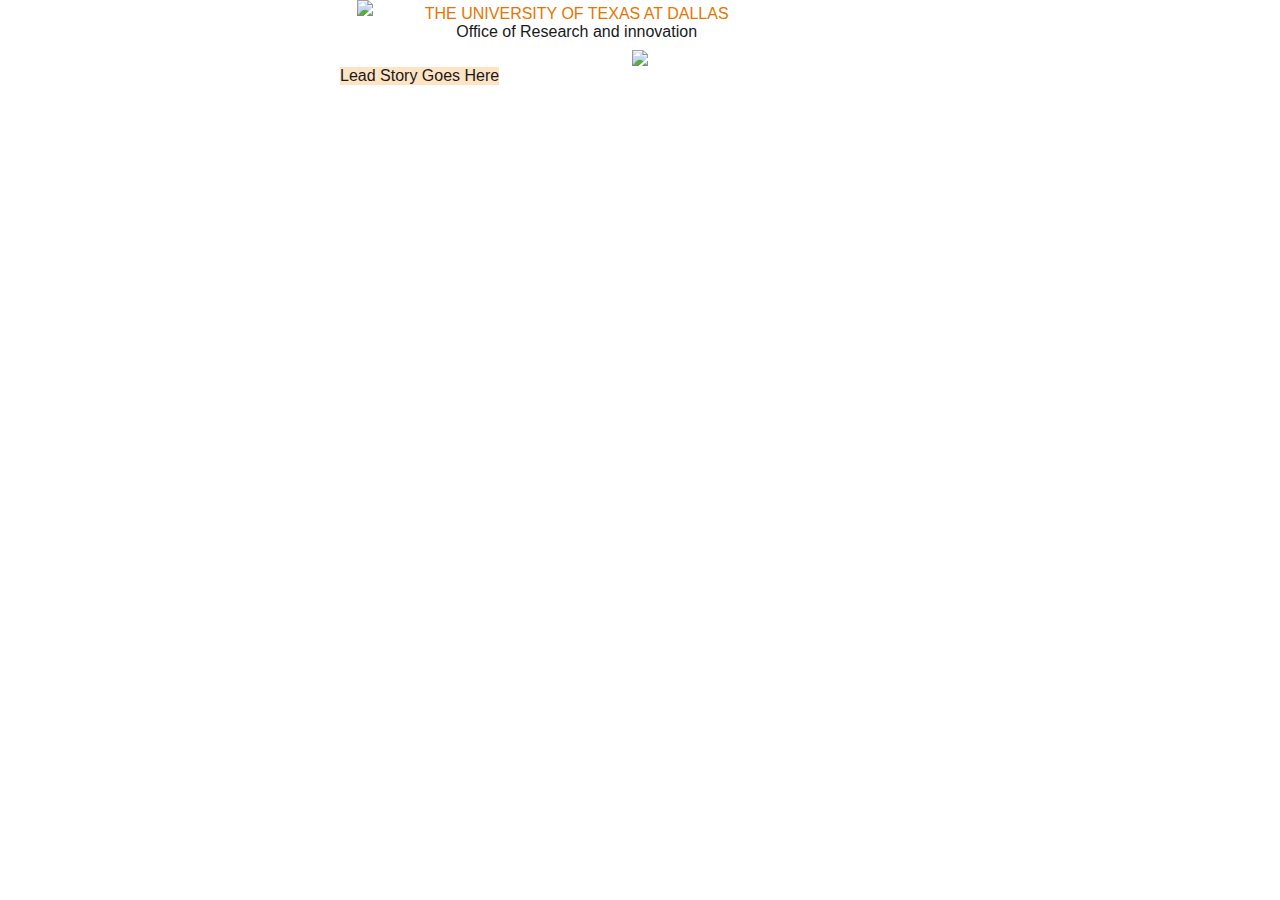
==== index.html @ 168304de "start" ====
<!DOCTYPE html>

<head>
    <title>HTML Email</title>
    <link href="style.css" rel="stylesheet">
</head>

<body>
    <center class="wrapper">

        <table class="main" width="100%">

            <!-- LOGO -->
            <tr>
                <td>
                    <table width="100%" class="logo">
                        <tr>
                            <td class="columns">
                                <table class="column utd">
                                    <tr>
                                        <td>
                                            <img id="utd" alt="UTD Logo" title="UTD Logo">
                                        </td>
                                    </tr>
                                </table>
                            </td>

            <!-- HEADER -->
                            <td>
                                <table class="column heading">
                                    <tr>
                                        <td id="heading1">The University of Texas at Dallas</td>
                                    </tr>
                                    <tr>
                                        <td>Office of Research and innovation</td>
                                    </tr>
                                </table>
                            </td>
                        </tr>

                    </table>
                </td>
            </tr>

            <!-- HSR -->
            <tr>
                <td>
                    <table width="100%" class="hsr">
                        <tr class="columns hsr">
                            <td><img id="hsr" alt="Human Subject Research" title="Human Subject Research"></td>
                        </tr>
                        <tr id="caption">
                            <td>Lead Story Goes Here</td>
                        </tr>
                    </table>
                </td>
            </tr>

            <!-- BODY PARAGRAPH -->

            <!-- DIVERSITY -->

            <!-- HELPFUL HINTS -->

            <!-- BODY PARAGRAPH -->

            <!-- VOLUNTEERS -->

        </table>

    </center>
    <script src="imgPath.js"></script>
</body>
---- style.css ----
body {
    margin: 0;
}

table {
    border-spacing: 0;
}

td {
    padding: 0;
}

img {
    border: 0;
}

#utd {
    width: 100%;
    height: 100%;
}

#heading1 {
    text-transform:uppercase;
    color: #e87500;
}

#heading2 {
    color: gray;
}

#hsr {
    width: 100%;
}

#caption {
    display: inline-block;
    background-color:bisque;
}

.hsr #caption {

}

.wrapper {
    width: 100%;
}

.main {
    table-layout: fixed;
    width: 100%;
    background-color: #ffffff;
    margin: 0 auto;
    max-width: 600px;
    font-family: sans-serif;
    color: #171a1b;
}

.columns {
    text-align: center;
    font-size: 0;
}

.columns .column {
    table-layout: fixed;
    max-width: 300px;
    display: inline-block;
    vertical-align: top;
}

.utd {
    width: 50px;
    height: 50px;
}

.heading {
    display: inline-block;
    text-align: center;
}

.hsr {
    max-height: 112px;
}
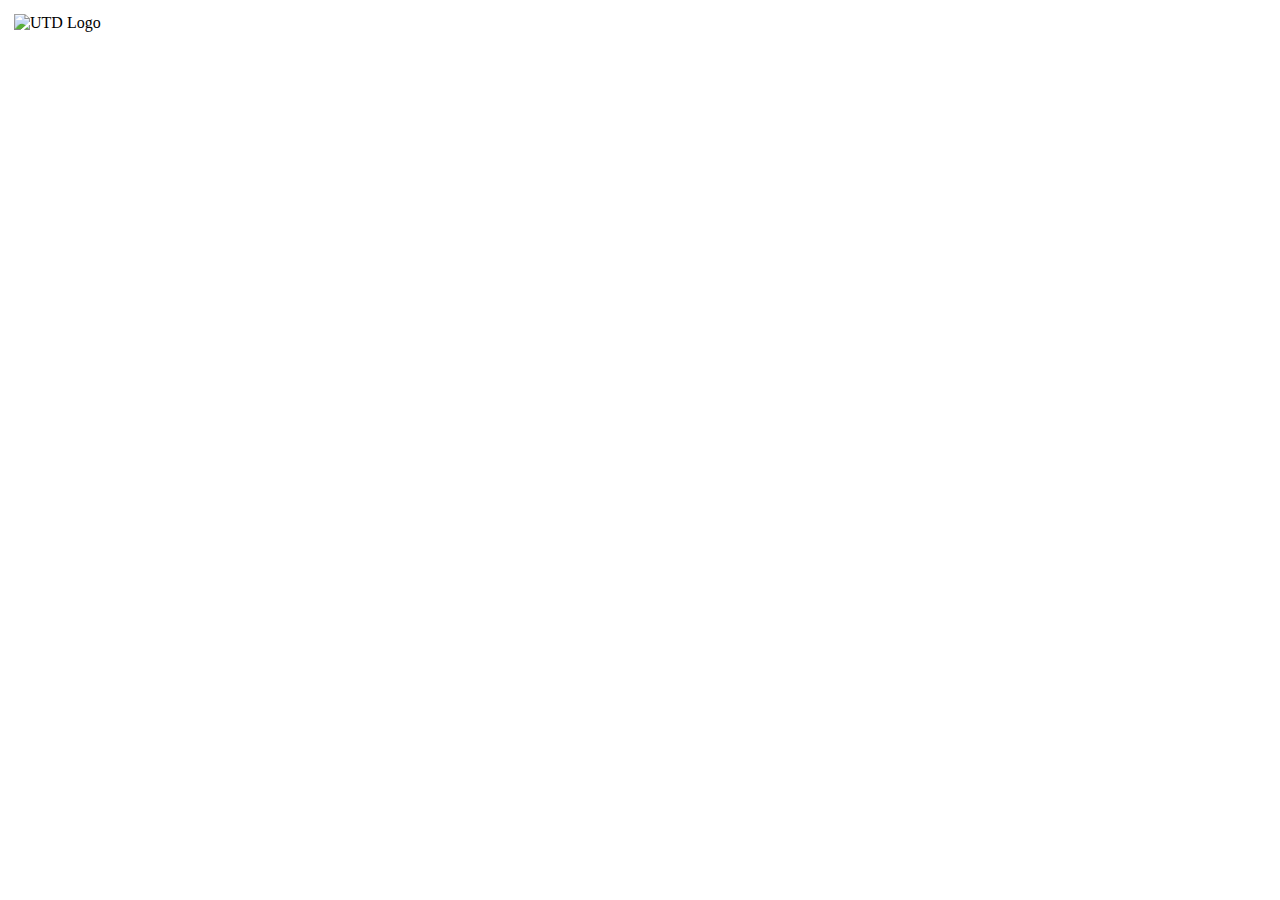
==== commit 9660a251: "put all on html file" ====
--- a/index.html
+++ b/index.html
@@ -1,9 +1,18 @@
 <!DOCTYPE html>
+<html lang="en">
+<head>
+    <meta charset="UTF-8">
+    <meta http-equiv="X-UA-Compatible" content="IE=edge">
+    <meta name="viewport" content="width=device-width, initial-scale=1.0">
+    <title>HTML Email</title>
+    <style>
 
-<head>
-    <title>HTML Email</title>
-    <link href="style.css" rel="stylesheet">
+    </style>
 </head>
+<body>
+    
+</body>
+</html>
 
 <body>
     <center class="wrapper">
@@ -11,50 +20,22 @@
         <table class="main" width="100%">
 
             <!-- LOGO -->
+
             <tr>
                 <td>
-                    <table width="100%" class="logo">
+                    <table class="header columns column">
                         <tr>
-                            <td class="columns">
-                                <table class="column utd">
-                                    <tr>
-                                        <td>
-                                            <img id="utd" alt="UTD Logo" title="UTD Logo">
-                                        </td>
-                                    </tr>
-                                </table>
-                            </td>
-
-            <!-- HEADER -->
                             <td>
-                                <table class="column heading">
-                                    <tr>
-                                        <td id="heading1">The University of Texas at Dallas</td>
-                                    </tr>
-                                    <tr>
-                                        <td>Office of Research and innovation</td>
-                                    </tr>
-                                </table>
+                                <img id="utd" alt="UTD Logo" title="UTD Logo">
                             </td>
                         </tr>
-
                     </table>
                 </td>
             </tr>
 
+            <!-- HEADER -->
+
             <!-- HSR -->
-            <tr>
-                <td>
-                    <table width="100%" class="hsr">
-                        <tr class="columns hsr">
-                            <td><img id="hsr" alt="Human Subject Research" title="Human Subject Research"></td>
-                        </tr>
-                        <tr id="caption">
-                            <td>Lead Story Goes Here</td>
-                        </tr>
-                    </table>
-                </td>
-            </tr>
 
             <!-- BODY PARAGRAPH -->
 
@@ -69,5 +50,15 @@
         </table>
 
     </center>
-    <script src="imgPath.js"></script>
+
+    <script>
+        const style = getComputedStyle(document.documentElement);
+        const path = '/Users/jls200015/Library/CloudStorage/Box-Box/images';
+        const imgs = document.querySelectorAll('img');
+        imgs.forEach(img => {
+            let fileName = img.id;
+            img.src = path + '/' + fileName + '.png';
+            console.log(path + '/' + fileName + '.png');
+        });
+    </script>
 </body>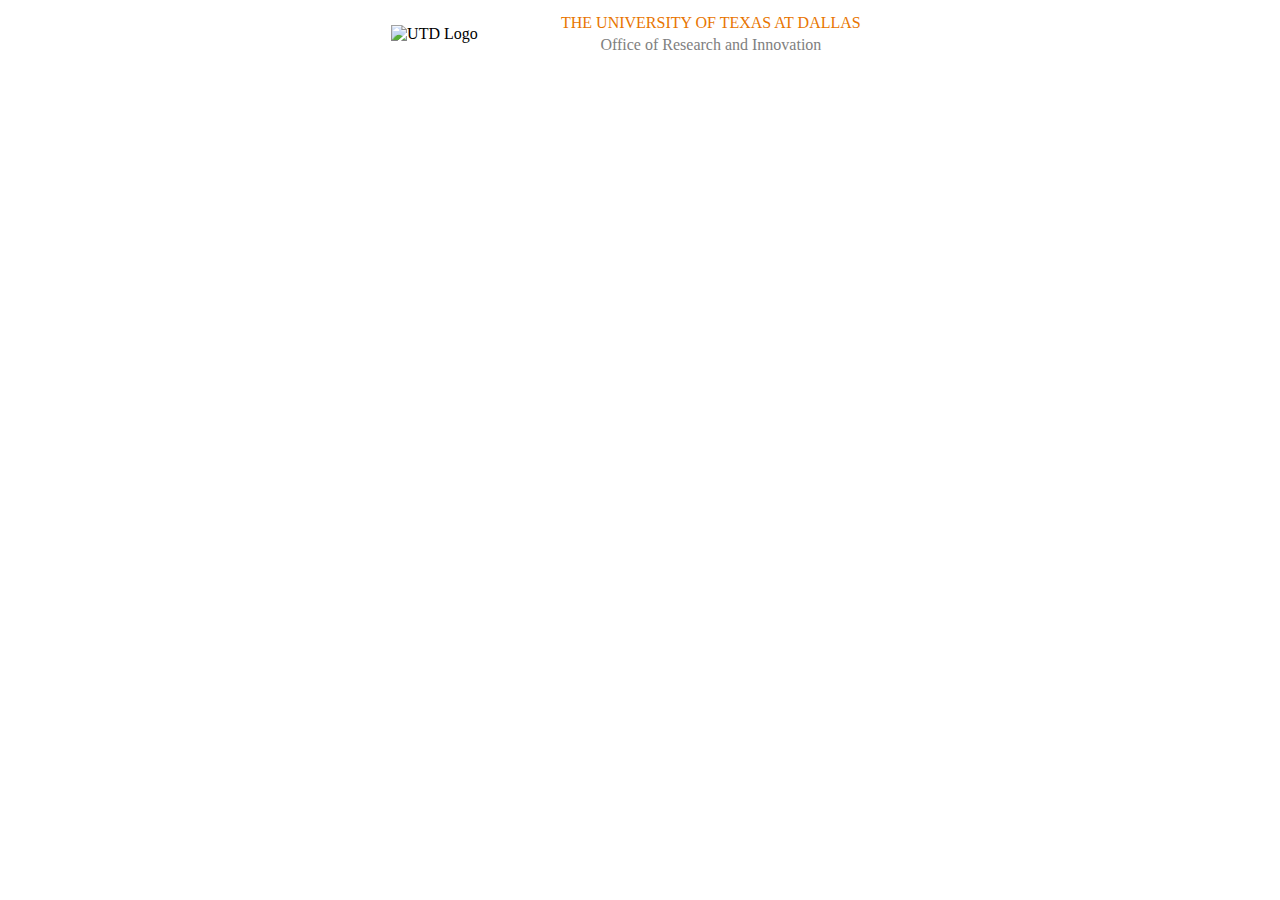
==== commit 744cf803: "update" ====
--- a/index.html
+++ b/index.html
@@ -1,39 +1,77 @@
 <!DOCTYPE html>
 <html lang="en">
+
 <head>
     <meta charset="UTF-8">
     <meta http-equiv="X-UA-Compatible" content="IE=edge">
     <meta name="viewport" content="width=device-width, initial-scale=1.0">
     <title>HTML Email</title>
     <style>
+        table {
+            border: 0;
+        }
 
+        .wrapper * {
+            margin-right: auto;
+            margin-left: auto;
+        }
+
+        .main {
+            width: 100%;
+            max-width: 600px;
+        }
+
+        .heading {
+            text-align: center;
+        }
+
+        .column1 {
+            margin-right: 0;
+        }
     </style>
+    <script>
+        const utd = document.querySelector("#utd");
+        const column2 = document.getElementsByClassName("column2")[0];
+        const column2Style = getComputedStyle(column2);
+        console.log(column2Style);
+
+    </script>
 </head>
-<body>
-    
-</body>
-</html>
 
 <body>
+
     <center class="wrapper">
-
-        <table class="main" width="100%">
+        <table class="main">
 
             <!-- LOGO -->
 
             <tr>
-                <td>
-                    <table class="header columns column">
+                <td id="utd">
+                    <table class="header column column1">
                         <tr>
                             <td>
-                                <img id="utd" alt="UTD Logo" title="UTD Logo">
+                                <img style="width: 50px; height: 50px;"
+                                    src="https://github.com/karrabl4st/design/blob/master/utd.png?raw=true"
+                                    alt="UTD Logo" title="UTD Logo">
                             </td>
                         </tr>
                     </table>
                 </td>
+
+                <!-- HEADER -->
+
+                <td>
+                    <table class="header heading column column2">
+                        <tr>
+                            <td style="text-transform:uppercase; color:#e87500">The University of Texas at Dallas</td>
+                        </tr>
+                        <tr>
+                            <td style="color:gray">Office of Research and Innovation</td>
+                        </tr>
+                    </table>
+                </td>
+
             </tr>
-
-            <!-- HEADER -->
 
             <!-- HSR -->
 
@@ -48,17 +86,5 @@
             <!-- VOLUNTEERS -->
 
         </table>
-
     </center>
-
-    <script>
-        const style = getComputedStyle(document.documentElement);
-        const path = '/Users/jls200015/Library/CloudStorage/Box-Box/images';
-        const imgs = document.querySelectorAll('img');
-        imgs.forEach(img => {
-            let fileName = img.id;
-            img.src = path + '/' + fileName + '.png';
-            console.log(path + '/' + fileName + '.png');
-        });
-    </script>
 </body>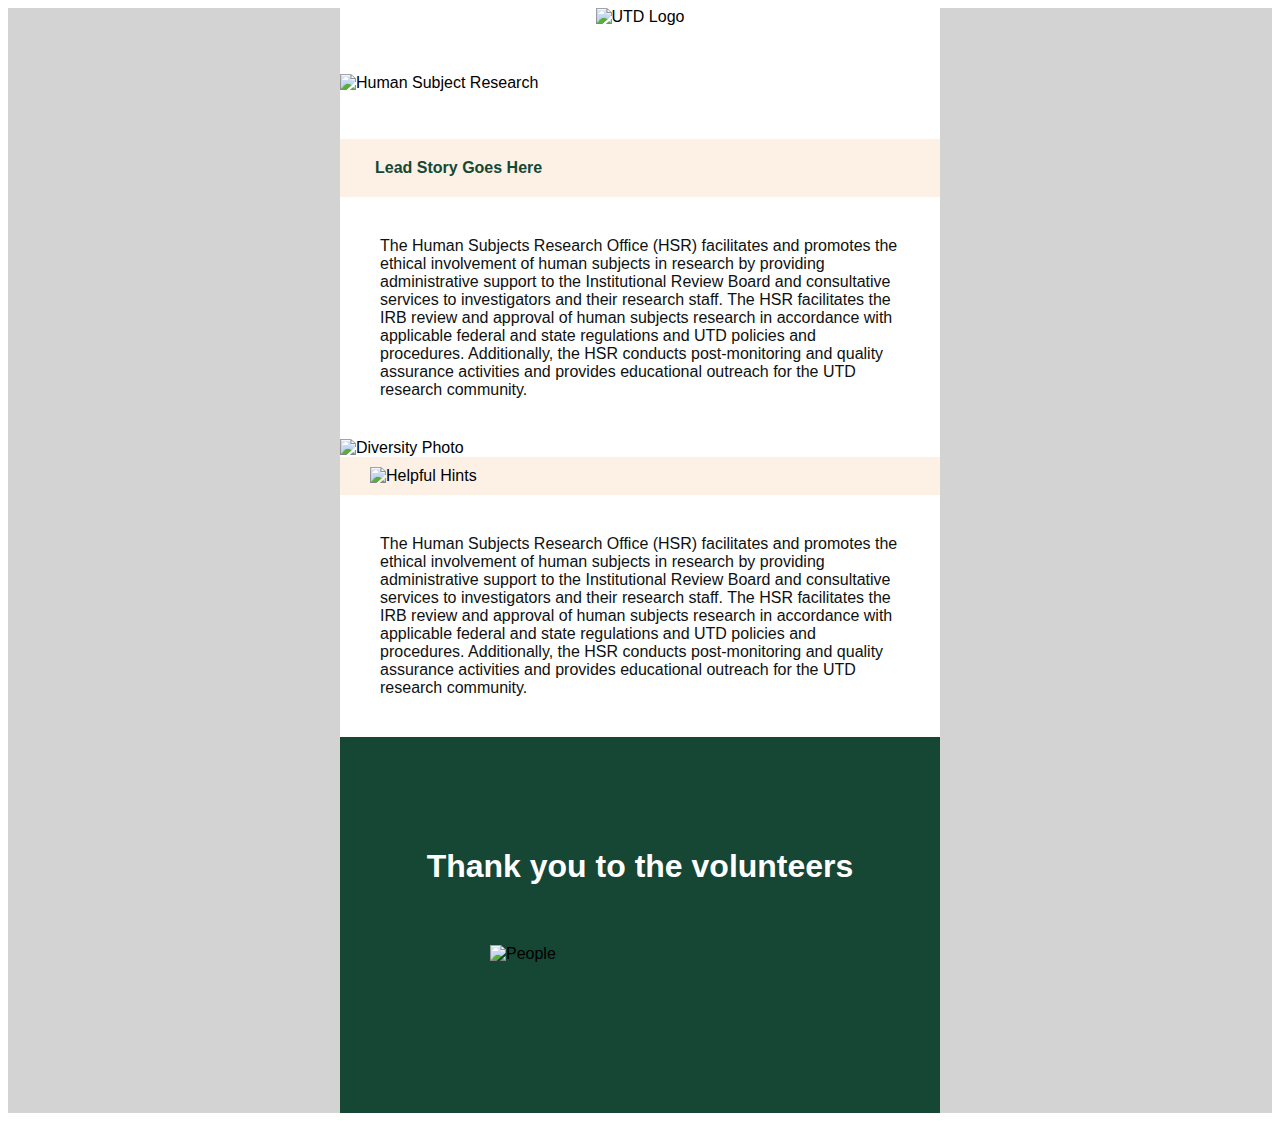
==== commit cf334ecf: "finish?" ====
--- a/index.html
+++ b/index.html
@@ -8,34 +8,68 @@
     <title>HTML Email</title>
     <style>
         table {
+            table-layout: fixed;
+            font-family: Helvetica, sans-serif;
+            border-spacing: 0;
             border: 0;
+            Margin: 0;
+            padding: 0;
+        }
+
+        table * {
+            width: inherit;
+            height: inherit;
+            border: 0;
+            Margin: 0;
+            padding: 0;
+        }
+
+        p {
+            color: #0e1111;
+            Margin: 40px;
+            width: calc(100% - 80px);
+        }
+
+        img {
+            max-width: 100%;
+            height: auto;
+        }
+
+        #hsr {
+            width: 600px;
+        }
+
+        .wrapper {
+            background-color: #d3d3d3;
         }
 
         .wrapper * {
-            margin-right: auto;
-            margin-left: auto;
+            Margin-right: auto;
+            Margin-left: auto;
         }
 
         .main {
             width: 100%;
             max-width: 600px;
-        }
-
-        .heading {
+            background-color: #ffffff;
+        }
+
+        .header {
             text-align: center;
-        }
-
-        .column1 {
-            margin-right: 0;
+            width: 80%;
+            height: 80%;
+        }
+
+        .hsr .row2 {
+            max-width: 100%;
+            padding-top: 20px;
+            padding-bottom: 20px;
+        }
+
+        .people {
+            background-color: #154734;
         }
     </style>
-    <script>
-        const utd = document.querySelector("#utd");
-        const column2 = document.getElementsByClassName("column2")[0];
-        const column2Style = getComputedStyle(column2);
-        console.log(column2Style);
-
-    </script>
 </head>
 
 <body>
@@ -47,43 +81,134 @@
 
             <tr>
                 <td id="utd">
-                    <table class="header column column1">
-                        <tr>
-                            <td>
-                                <img style="width: 50px; height: 50px;"
-                                    src="https://github.com/karrabl4st/design/blob/master/utd.png?raw=true"
+                    <table class="header">
+                        <tr>
+                            <td>
+                                <img src="https://github.com/karrabl4st/design/blob/master/thumbnail_image001.png?raw=true"
                                     alt="UTD Logo" title="UTD Logo">
                             </td>
                         </tr>
                     </table>
                 </td>
-
-                <!-- HEADER -->
-
-                <td>
-                    <table class="header heading column column2">
-                        <tr>
-                            <td style="text-transform:uppercase; color:#e87500">The University of Texas at Dallas</td>
-                        </tr>
-                        <tr>
-                            <td style="color:gray">Office of Research and Innovation</td>
-                        </tr>
-                    </table>
-                </td>
-
             </tr>
 
             <!-- HSR -->
 
+            <tr>
+                <td>
+                    <table class="hsr">
+                        <tr>
+                            <td>
+                                <table style="height:113px;" class="row1">
+                                    <tr>
+                                        <td><img id="hsr"
+                                                src="https://github.com/karrabl4st/design/blob/master/hsr.png?raw=true"
+                                                alt="Human Subject Research" title="Human Subject Research"></td>
+                                    </tr>
+                                </table>
+                            </td>
+                        </tr>
+                        <tr>
+                            <td>
+                                <table style="background-color: #fdf1e6" class="row2">
+                                    <tr>
+                                        <td style="color: #154734;"><b style="Margin-left: 35px;">Lead Story Goes
+                                                Here</b></td>
+                                    </tr>
+                                </table>
+                            </td>
+                        </tr>
+                    </table>
+                </td>
+            </tr>
+
             <!-- BODY PARAGRAPH -->
+            <tr>
+                <td>
+                    <table>
+                        <tr>
+                            <td>
+                                <p>
+                                    The Human Subjects Research Office (HSR) facilitates and promotes the ethical
+                                    involvement of human subjects in research by providing administrative support to the
+                                    Institutional Review Board and consultative services to investigators and their
+                                    research staff. The HSR facilitates the IRB review and approval of human subjects
+                                    research in accordance with applicable federal and state regulations and UTD
+                                    policies and procedures. Additionally, the HSR conducts post-monitoring and quality
+                                    assurance activities and provides educational outreach for the UTD research
+                                    community.</p>
+                            </td>
+                        </tr>
+                    </table>
+                </td>
+            </tr>
 
             <!-- DIVERSITY -->
-
-            <!-- HELPFUL HINTS -->
+            <tr>
+                <td>
+                    <table class="diversity">
+                        <tr>
+                            <td>
+                                <table class="row1">
+                                    <tr>
+                                        <td><img src="https://github.com/karrabl4st/design/blob/master/diversity.png?raw=true"
+                                                alt="Diversity Photo" title="Diversity Photo"></td>
+                                    </tr>
+                                </table>
+                            </td>
+                        </tr>
+                        <tr>
+                            <td>
+                                <table style="background-color: #fdf1e6" class="row2">
+                                    <tr>
+                                        <td><img style="width:140px; height:50px; Margin-left: 5%; Margin-top: 10px; Margin-bottom: 10px"
+                                                src="https://github.com/karrabl4st/design/blob/master/helpful-hints.png?raw=true"
+                                                alt="Helpful Hints" title="Helpful Hints"></td>
+                                    </tr>
+                                </table>
+                            </td>
+                        </tr>
+                    </table>
+                </td>
+            </tr>
 
             <!-- BODY PARAGRAPH -->
+            <tr>
+                <td>
+                    <table>
+                        <tr>
+                            <td>
+                                <p>
+                                    The Human Subjects Research Office (HSR) facilitates and promotes the ethical
+                                    involvement of human subjects in research by providing administrative support to the
+                                    Institutional Review Board and consultative services to investigators and their
+                                    research staff. The HSR facilitates the IRB review and approval of human subjects
+                                    research in accordance with applicable federal and state regulations and UTD
+                                    policies and procedures. Additionally, the HSR conducts post-monitoring and quality
+                                    assurance activities and provides educational outreach for the UTD research
+                                    community.</p>
+                            </td>
+                        </tr>
+                    </table>
+                </td>
+            </tr>
 
             <!-- VOLUNTEERS -->
+            <tr>
+                <td>
+                    <table class="people">
+                        <tr>
+                            <td style="color:#ffffff; text-align: center; font-size: 200%;"><b
+                                    style="position: relative; top: 40%;"><br><br><br>Thank you to the volunteers</b></td>
+                        </tr>
+                        <tr>
+                            <td><img style="width: 50%; height: 50%; Margin-top: 10%; Margin-bottom: 25%; Margin-left: 25%; Margin-right: 25%;"
+                                    src="https://github.com/karrabl4st/design/blob/master/people.png?raw=true"
+                                    alt="People" title="People"></td>
+                        </tr>
+                    </table>
+                </td>
+            </tr>
 
         </table>
     </center>
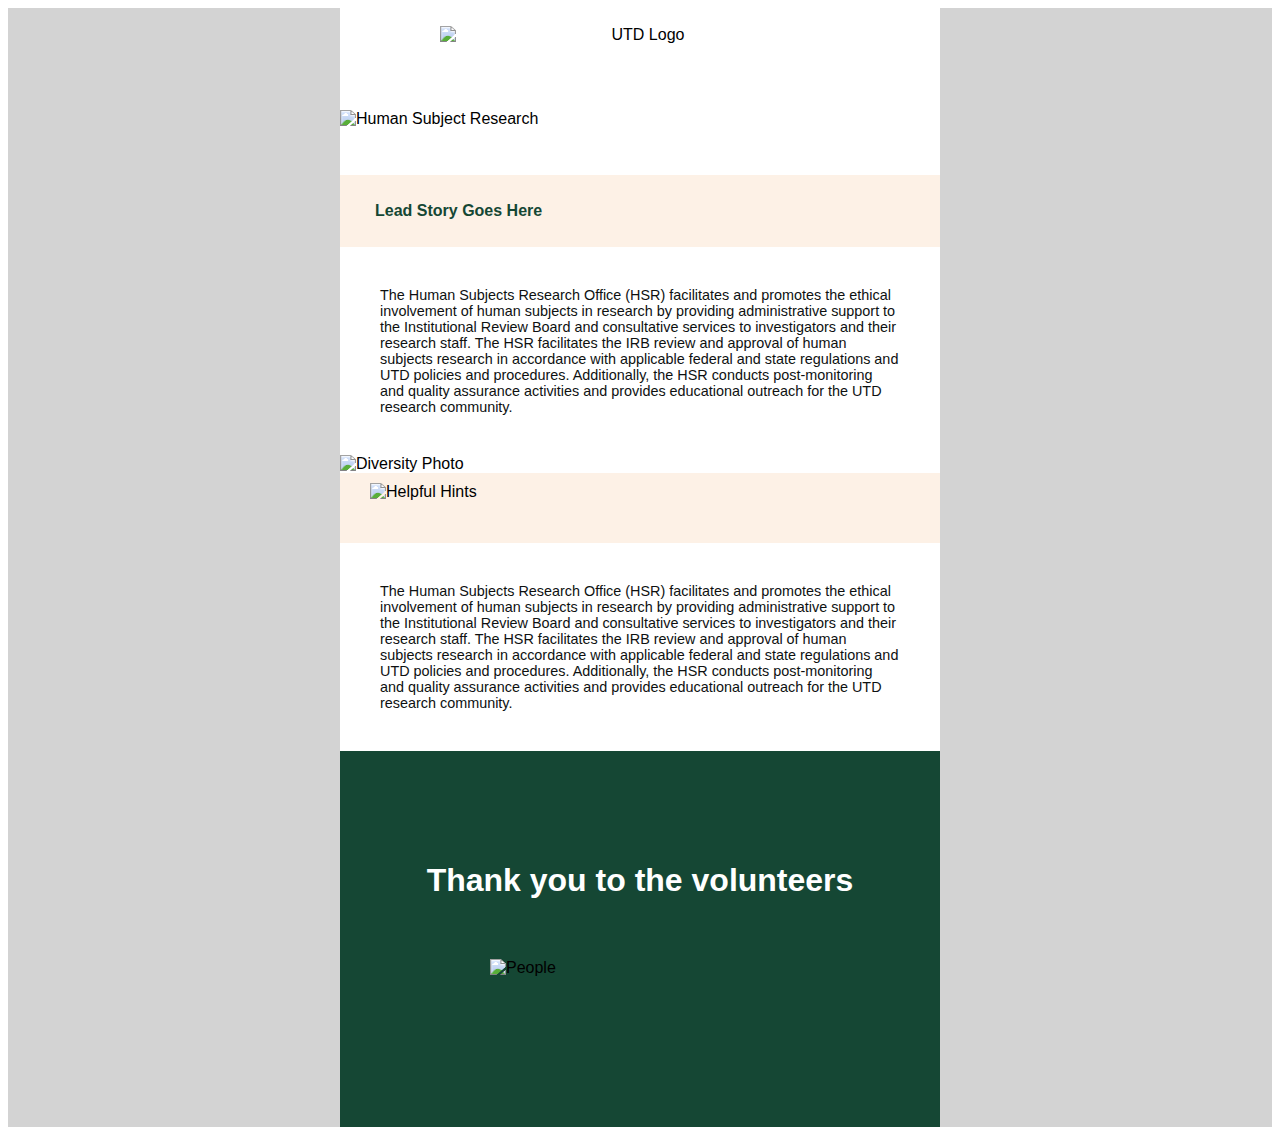
==== commit 776ae12c: "delete pictures" ====
--- a/index.html
+++ b/index.html
@@ -28,9 +28,12 @@
             color: #0e1111;
             Margin: 40px;
             width: calc(100% - 80px);
+            font-size: 90%;
+            position: relative;
         }
 
         img {
+            display: block;
             max-width: 100%;
             height: auto;
         }
@@ -80,11 +83,11 @@
             <!-- LOGO -->
 
             <tr>
-                <td id="utd">
-                    <table class="header">
-                        <tr>
-                            <td>
-                                <img src="https://github.com/karrabl4st/design/blob/master/thumbnail_image001.png?raw=true"
+                <td style="width: 600px; height:54px;">
+                    <table style="width: 400px; height:54px" class="header">
+                        <tr>
+                            <td>
+                                <img src="https://utdallas.box.com/shared/static/tliwtzu15hpc61b274exgd0obvz9nw4k.png"
                                     alt="UTD Logo" title="UTD Logo">
                             </td>
                         </tr>
@@ -99,10 +102,10 @@
                     <table class="hsr">
                         <tr>
                             <td>
-                                <table style="height:113px;" class="row1">
+                                <table style="height:113px; width:600px;" class="row1">
                                     <tr>
                                         <td><img id="hsr"
-                                                src="https://github.com/karrabl4st/design/blob/master/hsr.png?raw=true"
+                                                src="https://i.postimg.cc/59SytH99/hsr.png"
                                                 alt="Human Subject Research" title="Human Subject Research"></td>
                                     </tr>
                                 </table>
@@ -110,9 +113,9 @@
                         </tr>
                         <tr>
                             <td>
-                                <table style="background-color: #fdf1e6" class="row2">
-                                    <tr>
-                                        <td style="color: #154734;"><b style="Margin-left: 35px;">Lead Story Goes
+                                <table style="background-color: #fdf1e6; height: 32px; width: 600px;" class="row2">
+                                    <tr>
+                                        <td style="color: #154734;"><b style="Margin-left: 35px; ">Lead Story Goes
                                                 Here</b></td>
                                     </tr>
                                 </table>
@@ -151,7 +154,7 @@
                             <td>
                                 <table class="row1">
                                     <tr>
-                                        <td><img src="https://github.com/karrabl4st/design/blob/master/diversity.png?raw=true"
+                                        <td><img src="https://i.postimg.cc/HxQxXnQ2/diversity.png"
                                                 alt="Diversity Photo" title="Diversity Photo"></td>
                                     </tr>
                                 </table>
@@ -162,7 +165,7 @@
                                 <table style="background-color: #fdf1e6" class="row2">
                                     <tr>
                                         <td><img style="width:140px; height:50px; Margin-left: 5%; Margin-top: 10px; Margin-bottom: 10px"
-                                                src="https://github.com/karrabl4st/design/blob/master/helpful-hints.png?raw=true"
+                                                src="https://i.postimg.cc/5ybt3JgM/helpful-hints.png"
                                                 alt="Helpful Hints" title="Helpful Hints"></td>
                                     </tr>
                                 </table>
@@ -203,7 +206,7 @@
                         </tr>
                         <tr>
                             <td><img style="width: 50%; height: 50%; Margin-top: 10%; Margin-bottom: 25%; Margin-left: 25%; Margin-right: 25%;"
-                                    src="https://github.com/karrabl4st/design/blob/master/people.png?raw=true"
+                                    src="https://i.postimg.cc/fTWLSwkc/people.jpg"
                                     alt="People" title="People"></td>
                         </tr>
                     </table>
